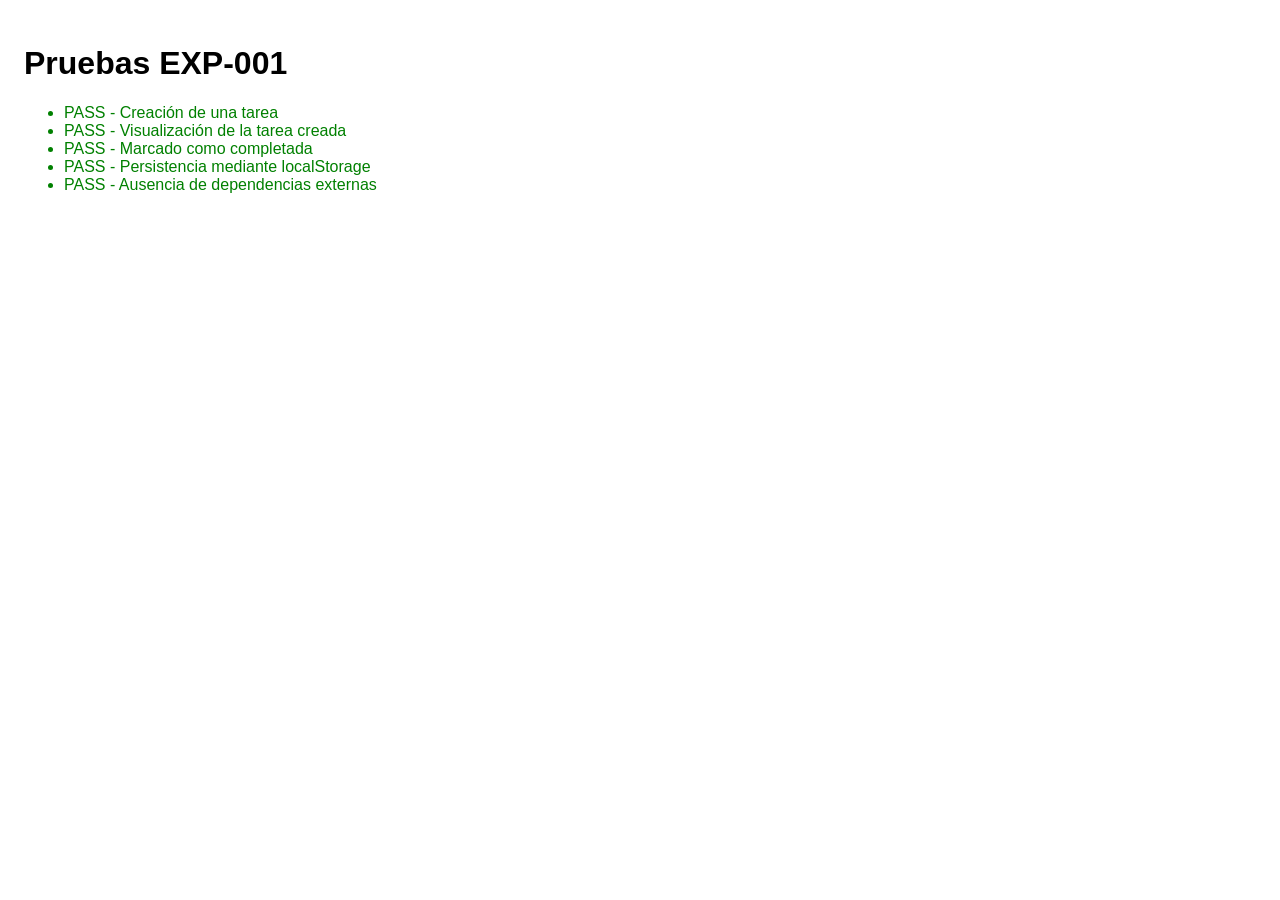
==== tests.html @ 2e562961 "test: add EXP-001 browser tests for task manager" ====
<!DOCTYPE html>
<html lang="es">
<head>
  <meta charset="UTF-8">
  <title>Pruebas — Gestor de tareas (EXP-001)</title>
  <style>
    body { font-family: sans-serif; padding: 1rem; }
    .pass { color: green; }
    .fail { color: red; }
  </style>
</head>
<body>
  <h1>Pruebas EXP-001</h1>
  <ul id="results"></ul>

  <script src="app.js"></script>
  <script>
    const resultsList = document.getElementById('results');

    function report(name, passed, details) {
      const li = document.createElement('li');
      li.className = passed ? 'pass' : 'fail';
      li.textContent = (passed ? 'PASS' : 'FAIL') + ' - ' + name + (details ? ' (' + details + ')' : '');
      resultsList.appendChild(li);
    }

    function resetStorage() {
      localStorage.removeItem(STORAGE_KEY);
    }

    function runTests() {
      resetStorage();

      // 1. Creación de una tarea
      const created = createTask('Tarea de prueba');
      const afterCreate = loadTasks();
      report(
        'Creación de una tarea',
        afterCreate.length === 1 && afterCreate[0].title === 'Tarea de prueba'
      );

      // 2. Visualización de la tarea creada
      const list = document.createElement('ul');
      renderTasks(list);
      const rendered = Array.from(list.querySelectorAll('li'))
        .some((li) => li.textContent.indexOf('Tarea de prueba') !== -1);
      report('Visualización de la tarea creada', rendered);

      // 3. Marcado como completada
      completeTask(created.id);
      const afterComplete = loadTasks().find((t) => t.id === created.id);
      report('Marcado como completada', !!afterComplete && afterComplete.completed === true);

      // 4. Persistencia mediante localStorage
      const rawAfter = localStorage.getItem(STORAGE_KEY);
      const parsed = JSON.parse(rawAfter);
      const persisted = Array.isArray(parsed) && parsed.length === 1 && parsed[0].completed === true;
      report('Persistencia mediante localStorage', persisted);

      // 5. Ausencia de dependencias externas
      const externalRefs = Array.from(document.querySelectorAll('script[src], link[href]'))
        .map((el) => el.getAttribute('src') || el.getAttribute('href'))
        .filter((ref) => /^(https?:)?\/\//i.test(ref));
      report('Ausencia de dependencias externas', externalRefs.length === 0, externalRefs.join(', '));

      resetStorage();
    }

    runTests();
  </script>
</body>
</html>
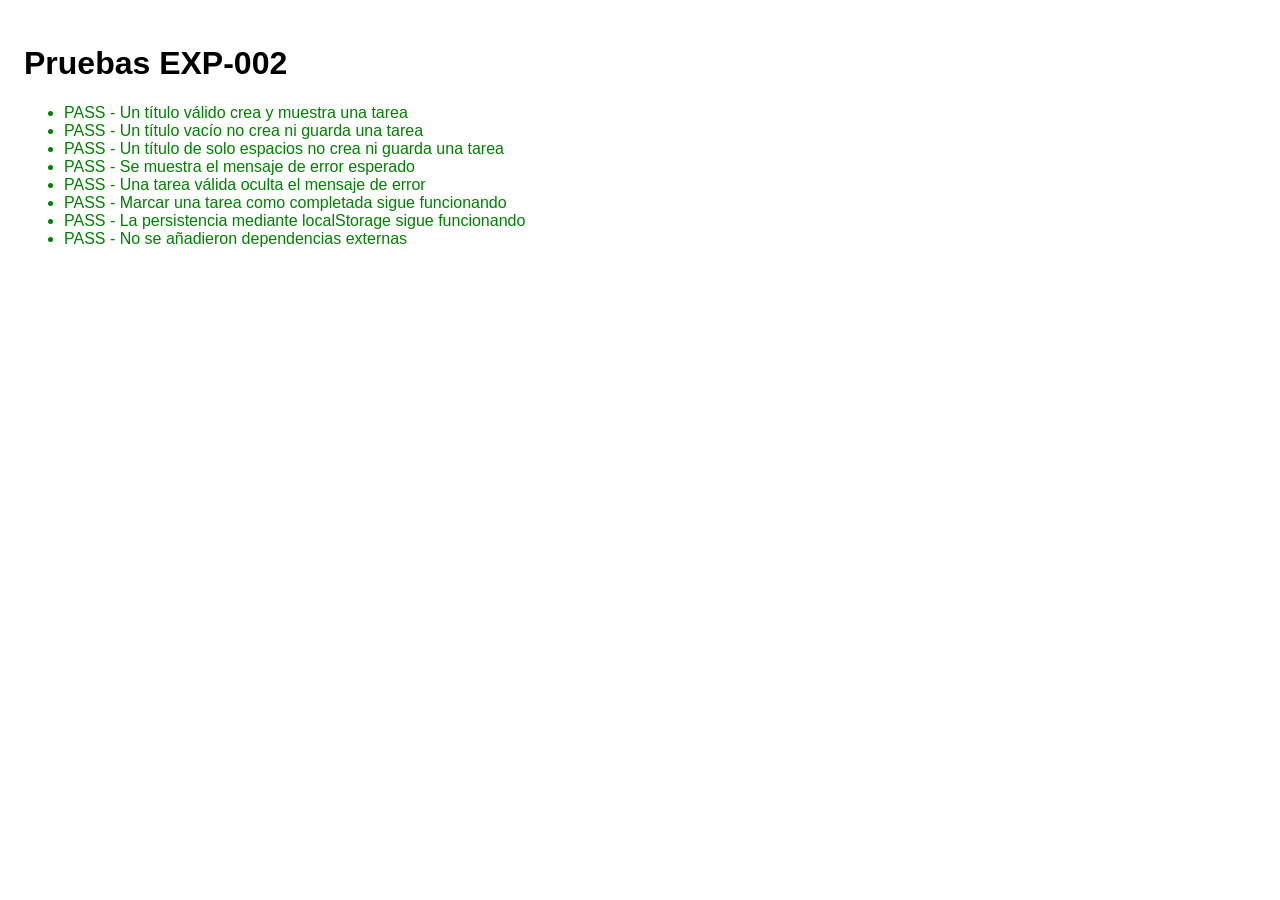
==== commit 58abf21b: "test: cover EXP-002 title validation (8 required cases)" ====
--- a/tests.html
+++ b/tests.html
@@ -2,7 +2,7 @@
 <html lang="es">
 <head>
   <meta charset="UTF-8">
-  <title>Pruebas — Gestor de tareas (EXP-001)</title>
+  <title>Pruebas — Gestor de tareas (EXP-002)</title>
   <style>
     body { font-family: sans-serif; padding: 1rem; }
     .pass { color: green; }
@@ -10,7 +10,7 @@
   </style>
 </head>
 <body>
-  <h1>Pruebas EXP-001</h1>
+  <h1>Pruebas EXP-002</h1>
   <ul id="results"></ul>
 
   <script src="app.js"></script>
@@ -31,37 +31,63 @@
     function runTests() {
       resetStorage();
 
-      // 1. Creación de una tarea
+      // 1. Un título válido crea y muestra una tarea.
       const created = createTask('Tarea de prueba');
-      const afterCreate = loadTasks();
+      const list = document.createElement('ul');
+      renderTasks(list);
+      const shown = Array.from(list.querySelectorAll('li'))
+        .some((li) => li.textContent.indexOf('Tarea de prueba') !== -1);
       report(
-        'Creación de una tarea',
-        afterCreate.length === 1 && afterCreate[0].title === 'Tarea de prueba'
+        'Un título válido crea y muestra una tarea',
+        created !== null && loadTasks().length === 1 && shown
       );
 
-      // 2. Visualización de la tarea creada
-      const list = document.createElement('ul');
-      renderTasks(list);
-      const rendered = Array.from(list.querySelectorAll('li'))
-        .some((li) => li.textContent.indexOf('Tarea de prueba') !== -1);
-      report('Visualización de la tarea creada', rendered);
+      // 2. Un título vacío no crea ni guarda una tarea.
+      const invalidEmpty = createTask('');
+      report(
+        'Un título vacío no crea ni guarda una tarea',
+        invalidEmpty === null && loadTasks().length === 1
+      );
 
-      // 3. Marcado como completada
+      // 3. Un título compuesto únicamente por espacios no crea ni guarda una tarea.
+      const invalidSpaces = createTask('   ');
+      report(
+        'Un título de solo espacios no crea ni guarda una tarea',
+        invalidSpaces === null && loadTasks().length === 1
+      );
+
+      // 4. Se muestra el mensaje de error esperado.
+      const errorEl = document.createElement('p');
+      errorEl.hidden = true;
+      showTitleError(errorEl);
+      report(
+        'Se muestra el mensaje de error esperado',
+        errorEl.hidden === false && errorEl.textContent === TASK_TITLE_ERROR_MESSAGE
+      );
+
+      // 5. Una tarea válida elimina u oculta el mensaje de error.
+      hideTitleError(errorEl);
+      report('Una tarea válida oculta el mensaje de error', errorEl.hidden === true);
+
+      // 6. Marcar una tarea como completada sigue funcionando.
       completeTask(created.id);
       const afterComplete = loadTasks().find((t) => t.id === created.id);
-      report('Marcado como completada', !!afterComplete && afterComplete.completed === true);
+      report(
+        'Marcar una tarea como completada sigue funcionando',
+        !!afterComplete && afterComplete.completed === true
+      );
 
-      // 4. Persistencia mediante localStorage
+      // 7. La persistencia mediante localStorage sigue funcionando.
       const rawAfter = localStorage.getItem(STORAGE_KEY);
       const parsed = JSON.parse(rawAfter);
       const persisted = Array.isArray(parsed) && parsed.length === 1 && parsed[0].completed === true;
-      report('Persistencia mediante localStorage', persisted);
+      report('La persistencia mediante localStorage sigue funcionando', persisted);
 
-      // 5. Ausencia de dependencias externas
+      // 8. No se añadieron dependencias externas.
       const externalRefs = Array.from(document.querySelectorAll('script[src], link[href]'))
         .map((el) => el.getAttribute('src') || el.getAttribute('href'))
         .filter((ref) => /^(https?:)?\/\//i.test(ref));
-      report('Ausencia de dependencias externas', externalRefs.length === 0, externalRefs.join(', '));
+      report('No se añadieron dependencias externas', externalRefs.length === 0, externalRefs.join(', '));
 
       resetStorage();
     }
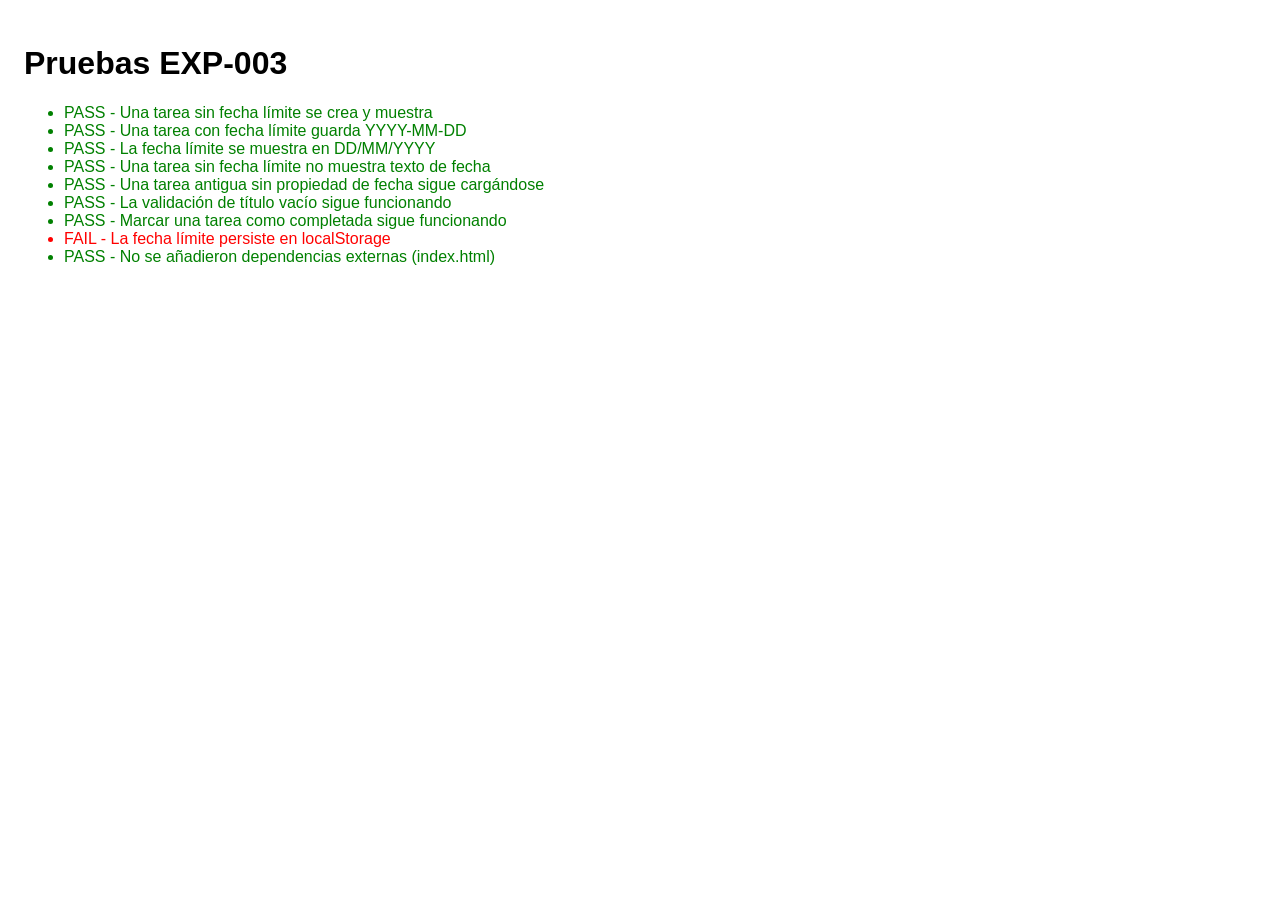
==== commit 887d0352: "test: cover EXP-003 optional due dates" ====
--- a/tests.html
+++ b/tests.html
@@ -2,7 +2,7 @@
 <html lang="es">
 <head>
   <meta charset="UTF-8">
-  <title>Pruebas — Gestor de tareas (EXP-002)</title>
+  <title>Pruebas — Gestor de tareas (EXP-003)</title>
   <style>
     body { font-family: sans-serif; padding: 1rem; }
     .pass { color: green; }
@@ -10,8 +10,10 @@
   </style>
 </head>
 <body>
-  <h1>Pruebas EXP-002</h1>
+  <h1>Pruebas EXP-003</h1>
   <ul id="results"></ul>
+
+  <iframe id="index-frame" src="index.html" title="index.html (verificación de dependencias)" style="display:none"></iframe>
 
   <script src="app.js"></script>
   <script>
@@ -28,71 +30,111 @@
       localStorage.removeItem(STORAGE_KEY);
     }
 
+    function findExternalRefs(doc) {
+      return Array.from(doc.querySelectorAll('script[src], link[href]'))
+        .map((el) => el.getAttribute('src') || el.getAttribute('href'))
+        .filter((ref) => /^(https?:)?\/\//i.test(ref));
+    }
+
     function runTests() {
       resetStorage();
 
-      // 1. Un título válido crea y muestra una tarea.
-      const created = createTask('Tarea de prueba');
-      const list = document.createElement('ul');
-      renderTasks(list);
-      const shown = Array.from(list.querySelectorAll('li'))
-        .some((li) => li.textContent.indexOf('Tarea de prueba') !== -1);
+      // 1. Una tarea válida sin fecha límite se crea y muestra correctamente.
+      const noDate = createTask('Tarea sin fecha', '');
+      const listA = document.createElement('ul');
+      renderTasks(listA);
+      const noDateLi = Array.from(listA.querySelectorAll('li'))
+        .find((li) => li.textContent.indexOf('Tarea sin fecha') !== -1);
       report(
-        'Un título válido crea y muestra una tarea',
-        created !== null && loadTasks().length === 1 && shown
+        'Una tarea sin fecha límite se crea y muestra',
+        noDate !== null && loadTasks().length === 1 && !!noDateLi
       );
 
-      // 2. Un título vacío no crea ni guarda una tarea.
-      const invalidEmpty = createTask('');
+      // 2. Una tarea válida con fecha límite guarda la fecha en formato YYYY-MM-DD.
+      const withDate = createTask('Tarea con fecha', '2026-08-01');
       report(
-        'Un título vacío no crea ni guarda una tarea',
-        invalidEmpty === null && loadTasks().length === 1
+        'Una tarea con fecha límite guarda YYYY-MM-DD',
+        withDate !== null && withDate.dueDate === '2026-08-01'
       );
 
-      // 3. Un título compuesto únicamente por espacios no crea ni guarda una tarea.
-      const invalidSpaces = createTask('   ');
+      // 3. La fecha límite se muestra en formato DD/MM/YYYY (verificado vía renderTasks).
+      const listB = document.createElement('ul');
+      renderTasks(listB);
+      const withDateLi = Array.from(listB.querySelectorAll('li'))
+        .find((li) => li.textContent.indexOf('Tarea con fecha') !== -1);
       report(
-        'Un título de solo espacios no crea ni guarda una tarea',
-        invalidSpaces === null && loadTasks().length === 1
+        'La fecha límite se muestra en DD/MM/YYYY',
+        !!withDateLi && withDateLi.textContent.indexOf('Fecha límite: 01/08/2026') !== -1
       );
 
-      // 4. Se muestra el mensaje de error esperado.
-      const errorEl = document.createElement('p');
-      errorEl.hidden = true;
-      showTitleError(errorEl);
+      // 4. Una tarea sin fecha límite no muestra texto de fecha (verificado vía renderTasks).
+      const noDateLiB = Array.from(listB.querySelectorAll('li'))
+        .find((li) => li.textContent.indexOf('Tarea sin fecha') !== -1);
       report(
-        'Se muestra el mensaje de error esperado',
-        errorEl.hidden === false && errorEl.textContent === TASK_TITLE_ERROR_MESSAGE
+        'Una tarea sin fecha límite no muestra texto de fecha',
+        !!noDateLiB && noDateLiB.textContent.indexOf('Fecha límite') === -1
       );
 
-      // 5. Una tarea válida elimina u oculta el mensaje de error.
-      hideTitleError(errorEl);
-      report('Una tarea válida oculta el mensaje de error', errorEl.hidden === true);
+      // 5. Una tarea antigua sin la propiedad de fecha sigue cargándose correctamente.
+      resetStorage();
+      localStorage.setItem(STORAGE_KEY, JSON.stringify([
+        { id: 'legacy-1', title: 'Tarea antigua', completed: false }
+      ]));
+      const listC = document.createElement('ul');
+      renderTasks(listC);
+      const legacyLi = Array.from(listC.querySelectorAll('li'))
+        .find((li) => li.textContent.indexOf('Tarea antigua') !== -1);
+      report(
+        'Una tarea antigua sin propiedad de fecha sigue cargándose',
+        !!legacyLi && legacyLi.textContent.indexOf('Fecha límite') === -1
+      );
+      resetStorage();
 
-      // 6. Marcar una tarea como completada sigue funcionando.
-      completeTask(created.id);
-      const afterComplete = loadTasks().find((t) => t.id === created.id);
+      // 6. La validación de título vacío sigue funcionando.
+      const invalidTitle = createTask('', '2026-08-01');
+      report(
+        'La validación de título vacío sigue funcionando',
+        invalidTitle === null && loadTasks().length === 0
+      );
+
+      // 7. Marcar una tarea como completada sigue funcionando.
+      const forComplete = createTask('Tarea a completar', '');
+      completeTask(forComplete.id);
+      const afterComplete = loadTasks().find((t) => t.id === forComplete.id);
       report(
         'Marcar una tarea como completada sigue funcionando',
         !!afterComplete && afterComplete.completed === true
       );
 
-      // 7. La persistencia mediante localStorage sigue funcionando.
+      // 8. La fecha límite persiste después de leer nuevamente localStorage.
+      const forPersist = createTask('Tarea persistente', '2026-09-15');
       const rawAfter = localStorage.getItem(STORAGE_KEY);
-      const parsed = JSON.parse(rawAfter);
-      const persisted = Array.isArray(parsed) && parsed.length === 1 && parsed[0].completed === true;
-      report('La persistencia mediante localStorage sigue funcionando', persisted);
-
-      // 8. No se añadieron dependencias externas.
-      const externalRefs = Array.from(document.querySelectorAll('script[src], link[href]'))
-        .map((el) => el.getAttribute('src') || el.getAttribute('href'))
-        .filter((ref) => /^(https?:)?\/\//i.test(ref));
-      report('No se añadieron dependencias externas', externalRefs.length === 0, externalRefs.join(', '));
+      const parsedAfter = JSON.parse(rawAfter);
+      const persistedTask = parsedAfter.find((t) => t.id === forPersist.id);
+      report(
+        'La fecha límite persiste en localStorage',
+        !!persistedTask && persistedTask.dueDate === '2026-09-15'
+      );
 
       resetStorage();
     }
 
     runTests();
+
+    // 9. No se añadieron dependencias externas (comprobado directamente sobre index.html).
+    const indexFrame = document.getElementById('index-frame');
+    indexFrame.addEventListener('load', () => {
+      let refs = [];
+      let limitation = '';
+      try {
+        const frameDoc = indexFrame.contentDocument || indexFrame.contentWindow.document;
+        refs = findExternalRefs(frameDoc);
+      } catch (err) {
+        limitation = 'No se pudo inspeccionar index.html directamente (' + err.message + '); se usó tests.html como respaldo.';
+        refs = findExternalRefs(document);
+      }
+      report('No se añadieron dependencias externas (index.html)', refs.length === 0, limitation || refs.join(', '));
+    });
   </script>
 </body>
 </html>
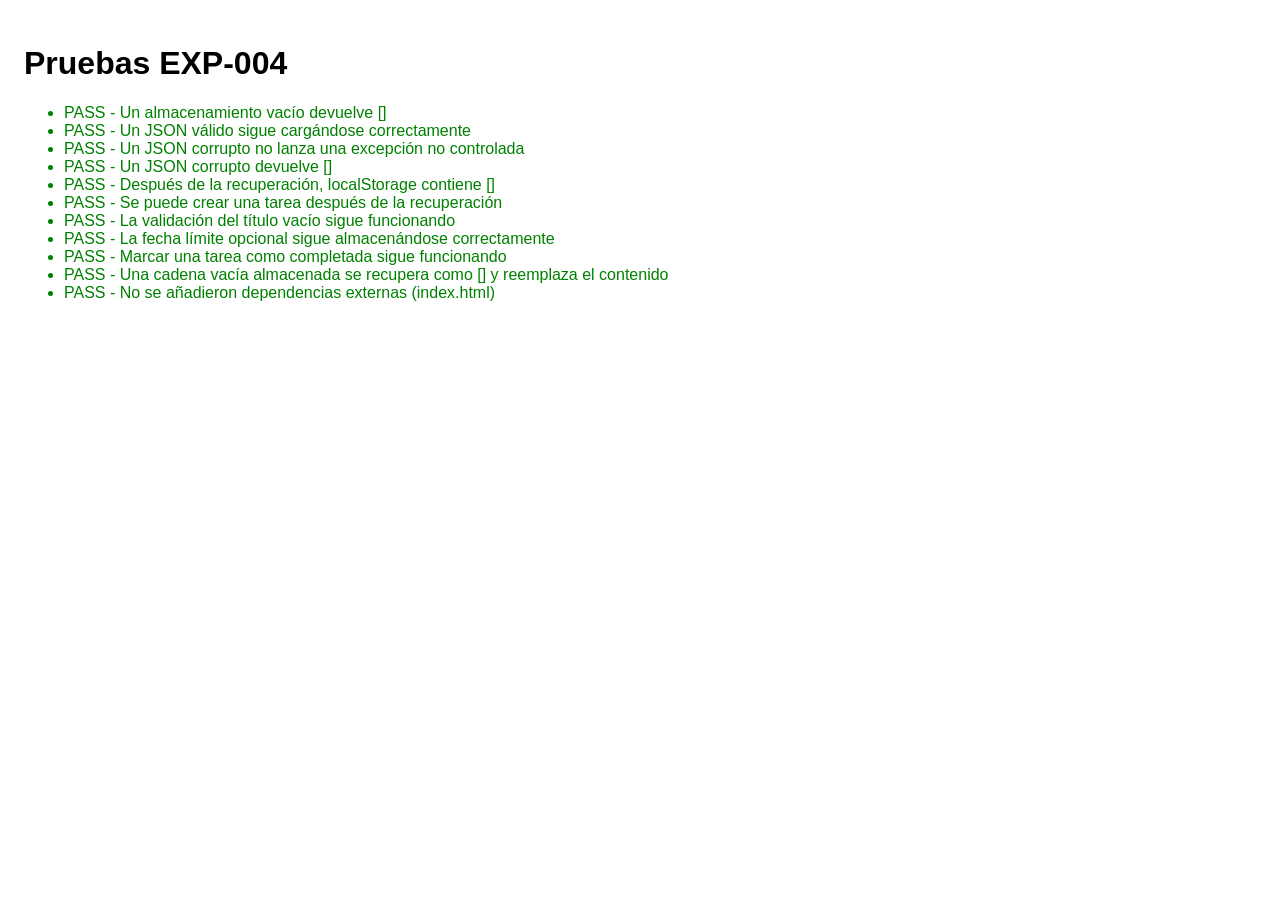
==== commit fac68381: "test: cover corrupt localStorage recovery" ====
--- a/tests.html
+++ b/tests.html
@@ -2,7 +2,7 @@
 <html lang="es">
 <head>
   <meta charset="UTF-8">
-  <title>Pruebas — Gestor de tareas (EXP-003)</title>
+  <title>Pruebas — Gestor de tareas (EXP-004)</title>
   <style>
     body { font-family: sans-serif; padding: 1rem; }
     .pass { color: green; }
@@ -10,7 +10,7 @@
   </style>
 </head>
 <body>
-  <h1>Pruebas EXP-003</h1>
+  <h1>Pruebas EXP-004</h1>
   <ul id="results"></ul>
 
   <iframe id="index-frame" src="index.html" title="index.html (verificación de dependencias)" style="display:none"></iframe>
@@ -37,83 +37,87 @@
     }
 
     function runTests() {
+      // 1. Un almacenamiento vacío devuelve [].
+      resetStorage();
+      const emptyResult = loadTasks();
+      report(
+        'Un almacenamiento vacío devuelve []',
+        Array.isArray(emptyResult) && emptyResult.length === 0
+      );
+
+      // 2. Un JSON válido sigue cargándose correctamente.
+      resetStorage();
+      localStorage.setItem(STORAGE_KEY, JSON.stringify([
+        { id: '1', title: 'Tarea válida', completed: false, dueDate: '' }
+      ]));
+      const validResult = loadTasks();
+      report(
+        'Un JSON válido sigue cargándose correctamente',
+        Array.isArray(validResult) && validResult.length === 1 && validResult[0].title === 'Tarea válida'
+      );
+
+      // 3. Un JSON corrupto no lanza una excepción no controlada.
+      resetStorage();
+      localStorage.setItem(STORAGE_KEY, '{datos-corruptos');
+      let threw = false;
+      let corruptResult;
+      try {
+        corruptResult = loadTasks();
+      } catch (err) {
+        threw = true;
+      }
+      report('Un JSON corrupto no lanza una excepción no controlada', threw === false);
+
+      // 4. Un JSON corrupto devuelve [].
+      report(
+        'Un JSON corrupto devuelve []',
+        Array.isArray(corruptResult) && corruptResult.length === 0
+      );
+
+      // 5. Después de la recuperación, localStorage contiene [].
+      report(
+        'Después de la recuperación, localStorage contiene []',
+        localStorage.getItem(STORAGE_KEY) === '[]'
+      );
+
+      // 6. Se puede crear una tarea después de la recuperación.
+      const createdAfterRecovery = createTask('Tarea tras recuperación', '');
+      report(
+        'Se puede crear una tarea después de la recuperación',
+        createdAfterRecovery !== null && loadTasks().length === 1
+      );
       resetStorage();
 
-      // 1. Una tarea válida sin fecha límite se crea y muestra correctamente.
-      const noDate = createTask('Tarea sin fecha', '');
-      const listA = document.createElement('ul');
-      renderTasks(listA);
-      const noDateLi = Array.from(listA.querySelectorAll('li'))
-        .find((li) => li.textContent.indexOf('Tarea sin fecha') !== -1);
+      // 7. La validación del título vacío sigue funcionando.
+      const invalidTitle = createTask('', '');
       report(
-        'Una tarea sin fecha límite se crea y muestra',
-        noDate !== null && loadTasks().length === 1 && !!noDateLi
+        'La validación del título vacío sigue funcionando',
+        invalidTitle === null && loadTasks().length === 0
       );
 
-      // 2. Una tarea válida con fecha límite guarda la fecha en formato YYYY-MM-DD.
+      // 8. La fecha límite opcional sigue almacenándose correctamente.
       const withDate = createTask('Tarea con fecha', '2026-08-01');
       report(
-        'Una tarea con fecha límite guarda YYYY-MM-DD',
+        'La fecha límite opcional sigue almacenándose correctamente',
         withDate !== null && withDate.dueDate === '2026-08-01'
       );
 
-      // 3. La fecha límite se muestra en formato DD/MM/YYYY (verificado vía renderTasks).
-      const listB = document.createElement('ul');
-      renderTasks(listB);
-      const withDateLi = Array.from(listB.querySelectorAll('li'))
-        .find((li) => li.textContent.indexOf('Tarea con fecha') !== -1);
-      report(
-        'La fecha límite se muestra en DD/MM/YYYY',
-        !!withDateLi && withDateLi.textContent.indexOf('Fecha límite: 01/08/2026') !== -1
-      );
-
-      // 4. Una tarea sin fecha límite no muestra texto de fecha (verificado vía renderTasks).
-      const noDateLiB = Array.from(listB.querySelectorAll('li'))
-        .find((li) => li.textContent.indexOf('Tarea sin fecha') !== -1);
-      report(
-        'Una tarea sin fecha límite no muestra texto de fecha',
-        !!noDateLiB && noDateLiB.textContent.indexOf('Fecha límite') === -1
-      );
-
-      // 5. Una tarea antigua sin la propiedad de fecha sigue cargándose correctamente.
-      resetStorage();
-      localStorage.setItem(STORAGE_KEY, JSON.stringify([
-        { id: 'legacy-1', title: 'Tarea antigua', completed: false }
-      ]));
-      const listC = document.createElement('ul');
-      renderTasks(listC);
-      const legacyLi = Array.from(listC.querySelectorAll('li'))
-        .find((li) => li.textContent.indexOf('Tarea antigua') !== -1);
-      report(
-        'Una tarea antigua sin propiedad de fecha sigue cargándose',
-        !!legacyLi && legacyLi.textContent.indexOf('Fecha límite') === -1
-      );
-      resetStorage();
-
-      // 6. La validación de título vacío sigue funcionando.
-      const invalidTitle = createTask('', '2026-08-01');
-      report(
-        'La validación de título vacío sigue funcionando',
-        invalidTitle === null && loadTasks().length === 0
-      );
-
-      // 7. Marcar una tarea como completada sigue funcionando.
-      const forComplete = createTask('Tarea a completar', '');
-      completeTask(forComplete.id);
-      const afterComplete = loadTasks().find((t) => t.id === forComplete.id);
+      // 9. Marcar una tarea como completada sigue funcionando.
+      completeTask(withDate.id);
+      const afterComplete = loadTasks().find((t) => t.id === withDate.id);
       report(
         'Marcar una tarea como completada sigue funcionando',
         !!afterComplete && afterComplete.completed === true
       );
 
-      // 8. La fecha límite persiste después de leer nuevamente localStorage.
-      const forPersist = createTask('Tarea persistente', '2026-09-15');
-      const rawAfter = localStorage.getItem(STORAGE_KEY);
-      const parsedAfter = JSON.parse(rawAfter);
-      const persistedTask = parsedAfter.find((t) => t.id === forPersist.id);
+      resetStorage();
+
+      // Prueba adicional: una cadena vacía almacenada se trata como contenido corrupto.
+      localStorage.setItem(STORAGE_KEY, '');
+      const emptyStringResult = loadTasks();
       report(
-        'La fecha límite persiste en localStorage',
-        !!persistedTask && persistedTask.dueDate === '2026-09-15'
+        'Una cadena vacía almacenada se recupera como [] y reemplaza el contenido',
+        Array.isArray(emptyStringResult) && emptyStringResult.length === 0 && localStorage.getItem(STORAGE_KEY) === '[]'
       );
 
       resetStorage();
@@ -121,7 +125,7 @@
 
     runTests();
 
-    // 9. No se añadieron dependencias externas (comprobado directamente sobre index.html).
+    // 10. No se añadieron dependencias externas (comprobado directamente sobre index.html).
     const indexFrame = document.getElementById('index-frame');
     indexFrame.addEventListener('load', () => {
       let refs = [];
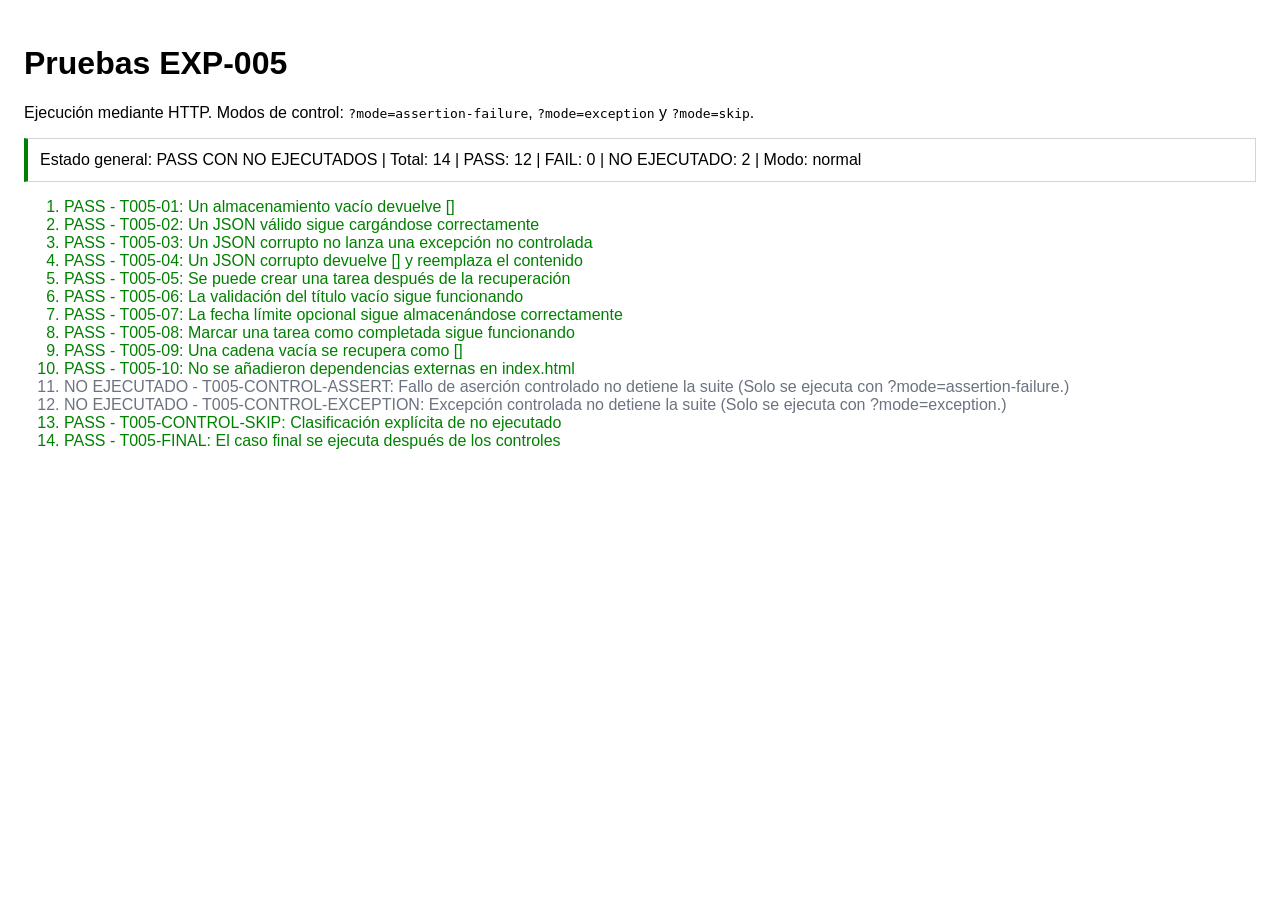
==== commit 4df3ed30: "test: add HTTP test isolation for EXP-005" ====
--- a/tests.html
+++ b/tests.html
@@ -2,143 +2,38 @@
 <html lang="es">
 <head>
   <meta charset="UTF-8">
-  <title>Pruebas — Gestor de tareas (EXP-004)</title>
+  <meta name="viewport" content="width=device-width, initial-scale=1.0">
+  <title>Pruebas — Gestor de tareas (EXP-005)</title>
   <style>
     body { font-family: sans-serif; padding: 1rem; }
     .pass { color: green; }
     .fail { color: red; }
+    .not-run { color: #6b7280; }
+    .summary { margin: 1rem 0; padding: 0.75rem; border: 1px solid #d1d5db; }
+    .suite-pass { border-left: 4px solid green; }
+    .suite-fail { border-left: 4px solid red; }
   </style>
 </head>
 <body>
-  <h1>Pruebas EXP-004</h1>
-  <ul id="results"></ul>
+  <h1>Pruebas EXP-005</h1>
+  <p>
+    Ejecución mediante HTTP. Modos de control:
+    <code>?mode=assertion-failure</code>,
+    <code>?mode=exception</code> y
+    <code>?mode=skip</code>.
+  </p>
 
-  <iframe id="index-frame" src="index.html" title="index.html (verificación de dependencias)" style="display:none"></iframe>
+  <div id="summary" class="summary" aria-live="polite">Preparando pruebas…</div>
+  <ol id="results"></ol>
+
+  <iframe
+    id="index-frame"
+    src="index.html"
+    title="index.html (verificación de dependencias)"
+    hidden
+  ></iframe>
 
   <script src="app.js"></script>
-  <script>
-    const resultsList = document.getElementById('results');
-
-    function report(name, passed, details) {
-      const li = document.createElement('li');
-      li.className = passed ? 'pass' : 'fail';
-      li.textContent = (passed ? 'PASS' : 'FAIL') + ' - ' + name + (details ? ' (' + details + ')' : '');
-      resultsList.appendChild(li);
-    }
-
-    function resetStorage() {
-      localStorage.removeItem(STORAGE_KEY);
-    }
-
-    function findExternalRefs(doc) {
-      return Array.from(doc.querySelectorAll('script[src], link[href]'))
-        .map((el) => el.getAttribute('src') || el.getAttribute('href'))
-        .filter((ref) => /^(https?:)?\/\//i.test(ref));
-    }
-
-    function runTests() {
-      // 1. Un almacenamiento vacío devuelve [].
-      resetStorage();
-      const emptyResult = loadTasks();
-      report(
-        'Un almacenamiento vacío devuelve []',
-        Array.isArray(emptyResult) && emptyResult.length === 0
-      );
-
-      // 2. Un JSON válido sigue cargándose correctamente.
-      resetStorage();
-      localStorage.setItem(STORAGE_KEY, JSON.stringify([
-        { id: '1', title: 'Tarea válida', completed: false, dueDate: '' }
-      ]));
-      const validResult = loadTasks();
-      report(
-        'Un JSON válido sigue cargándose correctamente',
-        Array.isArray(validResult) && validResult.length === 1 && validResult[0].title === 'Tarea válida'
-      );
-
-      // 3. Un JSON corrupto no lanza una excepción no controlada.
-      resetStorage();
-      localStorage.setItem(STORAGE_KEY, '{datos-corruptos');
-      let threw = false;
-      let corruptResult;
-      try {
-        corruptResult = loadTasks();
-      } catch (err) {
-        threw = true;
-      }
-      report('Un JSON corrupto no lanza una excepción no controlada', threw === false);
-
-      // 4. Un JSON corrupto devuelve [].
-      report(
-        'Un JSON corrupto devuelve []',
-        Array.isArray(corruptResult) && corruptResult.length === 0
-      );
-
-      // 5. Después de la recuperación, localStorage contiene [].
-      report(
-        'Después de la recuperación, localStorage contiene []',
-        localStorage.getItem(STORAGE_KEY) === '[]'
-      );
-
-      // 6. Se puede crear una tarea después de la recuperación.
-      const createdAfterRecovery = createTask('Tarea tras recuperación', '');
-      report(
-        'Se puede crear una tarea después de la recuperación',
-        createdAfterRecovery !== null && loadTasks().length === 1
-      );
-      resetStorage();
-
-      // 7. La validación del título vacío sigue funcionando.
-      const invalidTitle = createTask('', '');
-      report(
-        'La validación del título vacío sigue funcionando',
-        invalidTitle === null && loadTasks().length === 0
-      );
-
-      // 8. La fecha límite opcional sigue almacenándose correctamente.
-      const withDate = createTask('Tarea con fecha', '2026-08-01');
-      report(
-        'La fecha límite opcional sigue almacenándose correctamente',
-        withDate !== null && withDate.dueDate === '2026-08-01'
-      );
-
-      // 9. Marcar una tarea como completada sigue funcionando.
-      completeTask(withDate.id);
-      const afterComplete = loadTasks().find((t) => t.id === withDate.id);
-      report(
-        'Marcar una tarea como completada sigue funcionando',
-        !!afterComplete && afterComplete.completed === true
-      );
-
-      resetStorage();
-
-      // Prueba adicional: una cadena vacía almacenada se trata como contenido corrupto.
-      localStorage.setItem(STORAGE_KEY, '');
-      const emptyStringResult = loadTasks();
-      report(
-        'Una cadena vacía almacenada se recupera como [] y reemplaza el contenido',
-        Array.isArray(emptyStringResult) && emptyStringResult.length === 0 && localStorage.getItem(STORAGE_KEY) === '[]'
-      );
-
-      resetStorage();
-    }
-
-    runTests();
-
-    // 10. No se añadieron dependencias externas (comprobado directamente sobre index.html).
-    const indexFrame = document.getElementById('index-frame');
-    indexFrame.addEventListener('load', () => {
-      let refs = [];
-      let limitation = '';
-      try {
-        const frameDoc = indexFrame.contentDocument || indexFrame.contentWindow.document;
-        refs = findExternalRefs(frameDoc);
-      } catch (err) {
-        limitation = 'No se pudo inspeccionar index.html directamente (' + err.message + '); se usó tests.html como respaldo.';
-        refs = findExternalRefs(document);
-      }
-      report('No se añadieron dependencias externas (index.html)', refs.length === 0, limitation || refs.join(', '));
-    });
-  </script>
+  <script src="test-runner.js"></script>
 </body>
 </html>
